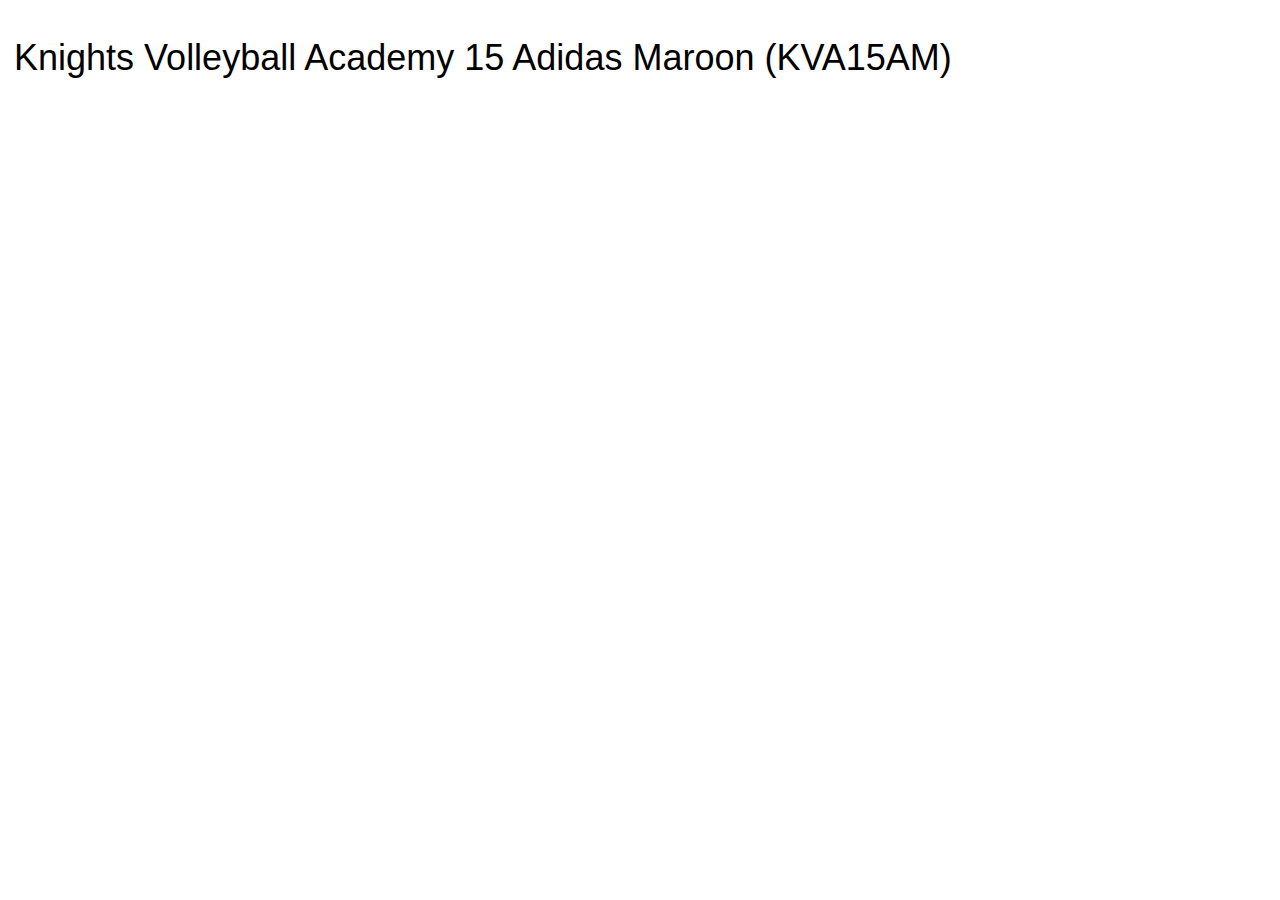
==== index.html @ f59c5180 "WIP: Revert to a previously good layout for portrait mobile" ====
<!DOCTYPE html PUBLIC '-//W3C//DTD HTML 4.01 Transitional//EN'>
<html lang='en'>
<head>
<meta http-equiv='Content-Type' content='text/html; charset=UTF-8'>

<title>Knights Volleyball Academy 15 Adidas Maroon (KVA15AM)</title>

<link rel='stylesheet' href='https://use.fontawesome.com/releases/v5.2.0/css/all.css' integrity='sha384-hWVjflwFxL6sNzntih27bfxkr27PmbbK/iSvJ+a4+0owXq79v+lsFkW54bOGbiDQ' crossorigin='anonymous'>

<script type='text/javascript' src='https://code.jquery.com/jquery-3.3.1.min.js'></script>
<script type='text/javascript' src='tabletop.min.js'></script>
<script type='text/javascript' src='https://cdn.datatables.net/1.10.19/js/jquery.dataTables.min.js'></script>
<script type='text/javascript' language='javascript' src='https://cdn.datatables.net/fixedheader/3.1.5/js/dataTables.fixedHeader.min.js'></script>

<link rel='stylesheet' type='text/css' href='https://cdn.datatables.net/1.10.19/css/jquery.dataTables.min.css'>
<link rel='stylesheet' type='text/css' href='https://cdn.datatables.net/fixedheader/3.1.2/css/fixedHeader.dataTables.min.css'>
<link rel='stylesheet' type='text/css' href='style.css'>
</head>

<body>
  <table class='teamheader'><tbody>
    <tr>
      <td>
        <table class='ourteamname'><tbody>
          <tr><td>Knights Volleyball Academy 15 Adidas Maroon (KVA15AM)</td></tr>
        </tbody></table>
      </td>
      <td>
        <table class='overall'><tbody>
        </tbody></table>
      </td>
    </tr>
  </tbody></table>
<div>
  <table id='teamtable' class='display invisible' style='width:100%'>
    <thead>
      <tr>
        <th></th>
        <th>Team</th>
        <th><p>Rank</p></th>
        <th><p>Win%</p></th>
        <th>Us</th>
        <th><p>Them</p></th>
      </tr>
    </thead>
  </table>
</div>

<script type='text/javascript'>

  TEAMSHEET = "Opponents";
  SETSHEET = "Sets";

  function winlosetie(us, them) {
      var iUs = parseInt(us);
      var iThem = parseInt(them);
      return (iUs > iThem) ? 'win' : ((iUs < iThem) ? 'lose' : 'tie');
  }

  function format(d) {
    // `d` is the original data object for the row
    sets = setsheet.elements;
    var setarray = $.grep(sets, function(e) { return e.OpponentCode == d["UniqueOpponentCode"]; });
    detailtable = "<table class='sets' cellpadding='5' cellspacing='0' border='0' style='padding-left:50px;'>" +
                  "<thead><tr><th>Tournament</th><th>Date</th><th>Round</th><th>Us</th><th><p>Them</p></th></tr></thead>";
    $.each(setarray, function(index, value) {
      var tdwlt = "<td class='" + winlosetie(value["Us"], value["Them"]) + " dt-center'>";
      detailtable += "<tr class='set'>" +
                       "<td><p>" + value["Tournament"] + "</p></td>" +
                       "<td class='dt-center'><p>" + value["Date"] + "</p></td>" +
                       "<td><p>" + value["Round"] + "</p></td>" +
                       tdwlt + value["Us"] + "</td>" +
                       tdwlt + value["Them"] + "</td>" +
                     "</tr>";
    });
    detailtable += "</table>";
    return detailtable;
  }
    
  $(document).ready(function() {
    $('body').prepend("<i class='fas fa-volleyball-ball fa-spin loading' style='font-size:25vmin'></i>");

    Tabletop.init({
      key: 'https://docs.google.com/spreadsheets/d/1wXLmCIAl1-0Z25OVh0zf2TtauGjt0xGY0MJRhTJBf-k/pubhtml',
      callback: showDataTable,
      wanted: [SETSHEET, TEAMSHEET]
    });
  });

  function showDataTable(dataarray, tabletop) {

    $.fn.dataTable.ext.type.order['custom-pre'] = function ( data ) {
      if ( data == "" ) {
        return 999.0;
      } else {
        return parseFloat( data );
      }
    };

    $('#teamtable').removeClass('invisible');
    $('.loading').remove();

    teamsheet = dataarray[TEAMSHEET];
    setsheet = dataarray[SETSHEET];
    results = teamsheet.elements;
    overall = results[0];

    $('.overall').append("<tr>" +
                           "<td>Overall:</td>" +
                           "<td>" + overall.OverallPercent + "</td>" +
                           "<td>(" + overall.OverallWins + "&nbsp-&nbsp" + overall.OverallLosses + ")</td>" +
                         "</tr>");

    var table = $('#teamtable').DataTable({
      'data': results,
      fixedColumns:   {
        'heightMatch': 'none'
      },
      columns: [
        { 'className': 'details-control',
          'orderable': false,
          'data': null,
          'defaultContent': '',
          'render': function () {
            return "<i class='fa fa-plus-square' aria-hidden='true'></i>";
          },
          'width':'1.5em' },
        { 'data': 'OpponentName' },
        { 'data': 'LatestRanking',
          'width': '1.5em',
          'className': 'dt-center',
          'type': 'custom' },
        { 'data': 'Percent',
          'width': '1.75em' },
        { 'data': 'Wins',
          'width': '1.5em',
          'className': 'dt-center' },
        { 'data': 'Losses',
          'width': '1.5em',
          'className': 'dt-center' }
      ],
      paging: false,
      searching: false,
      fixedHeader: {
        header: true,
        footer: false
      },
      rowCallback: function(row, data, index) {
        var tester = $(row).find('td:eq(3)');
        if (tester.hasClass('win') || tester.hasClass('lose') || tester.hasClass('tie') || tester.hasClass('unplayed'))
          return;
        $(row).find('td:eq(1)').wrapInner("<p></p>");
        $(row).find('td:eq(3)').addClass(winlosetie(data["Wins"], data["Losses"]));
      },
      'order': [[1, 'asc']]
    });

    $('body').css('cursor', 'default');

    // Add event listener for opening and closing details
    $('#teamtable tbody').on('click', 'td.details-control', function(){
      var tr = $(this).closest('tr');
      var row = table.row(tr);

      if (row.child.isShown()) {
        // This row is already open - close it
        row.child.hide();
        tr.removeClass('shown');
      }
      else {
        // Open this row
        row.child( format(row.data())).show();
        tr.addClass('shown');
      }
    });
  }

</script>

</body>
</html>
---- style.css ----
@font-face {
font-family: 'Enter-Sansman-Bold-Italic';
  src: url('Enter-Sansman-Bold-Italic.ttf.woff') format('woff'),
       url('Enter-Sansman-Bold-Italic.ttf.svg#Enter-Sansman-Bold-Italic') format('svg'),
       url('Enter-Sansman-Bold-Italic.ttf.eot'),
       url('Enter-Sansman-Bold-Italic.ttf.eot?#iefix') format('embedded-opentype'); 
  font-weight: normal;
  font-style: normal;
}

td.details-control {
  text-align: center;
  color: forestgreen;
  cursor: pointer;
}
tr.shown td.details-control {
  text-align: center; 
  color: red;
}

body {
  font-family: sans-serif;
}

.ourteamname {
  font-size: 4vmin;
  background-color: white;
  color: black;
}
.overall {
  font-size: 5vmin;
  border-spacing: 2vmin 0;
  height: 5vmin;
  background-color: orange;
  color: white;
}

/* Height of table rows */
tr {
  height: 10vmin;
}

/* Height of table heading font */
.dataTable th {
  font-size: 4vmin;
}

/* Height of table row font */
.dataTable td {
  font-size: 4vmin;
}

/* Detail table row font */
.set td {
  font-size: 3.5vmin;
  height: 3.5vmin;
}

.percent, .win, .lose, .tie {
  color: white;
  font-weight: bold;
  text-align: right;
}
.win {
  background-color: limegreen;
}
.lose {
  background-color: red;
}
.tie {
  background-color: gold;
}
.unplayed {
}

.invisible {
  display: none !important;
}

.loading {
  position: fixed;
  z-index: 999;
  height: 25vmin;
  width: 25vmin;
  overflow: show;
  margin: auto;
  top: 0;
  left: 0;
  bottom: 0;
  right: 0;
}

p, .cond {
  font-size: 2.67vmin;
  transform: scaleY(1.5);
}
p {
  padding: .5em 0;
}

.round {
  text-decoration: underline;
}

.heading {
  font-weight: bold;
}

table.sets tbody tr.evenopp {
}
table.sets tbody tr.oddopp {
  background-color: #f9f9f9;
}
/*
@media (pointer: coarse),
       (-moz-touch-enabled) {
    .ourteamname {
        font-size: 4vmin;
    }
    .overall {
        font-size: 5vmin;
        border-spacing: 2vmin 0;
        height: 5vmin;
    }
*/
    /* Height of table rows */
/*    tr {
        height: 10vmin;
    }
*/    
    /* Height of table heading font */
/*    .dataTable th {
        font-size: 4vmin;
    }
*/    
    /* Height of table row font */
/*    .dataTable td {
        font-size: 4vmin;
    }
*/    
    /* Detail table row font */
/*    .set td {
        font-size: 3.5vmin;
        height: 3.5vmin;
    }
    .cond {
        font-size: 2.67vmin;
    }
}
*/
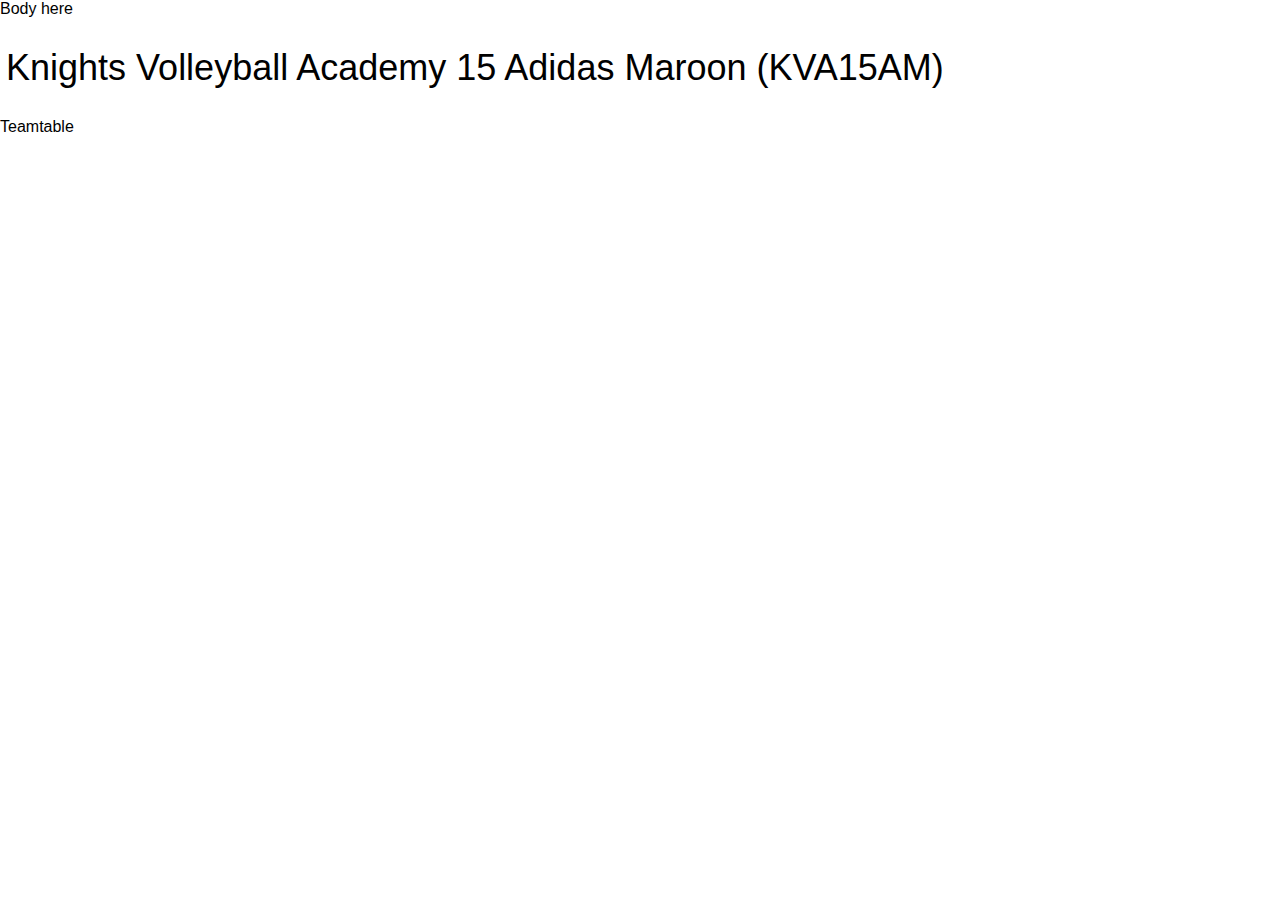
==== commit 5d8314ca: "WIP: Baseline to figure out table diffs btwn index.html & index2.html" ====
--- a/index.html
+++ b/index.html
@@ -2,8 +2,6 @@
 <html lang='en'>
 <head>
 <meta http-equiv='Content-Type' content='text/html; charset=UTF-8'>
-
-<title>Knights Volleyball Academy 15 Adidas Maroon (KVA15AM)</title>
 
 <link rel='stylesheet' href='https://use.fontawesome.com/releases/v5.2.0/css/all.css' integrity='sha384-hWVjflwFxL6sNzntih27bfxkr27PmbbK/iSvJ+a4+0owXq79v+lsFkW54bOGbiDQ' crossorigin='anonymous'>
 
@@ -18,6 +16,8 @@
 </head>
 
 <body>
+Body here
+<div>
   <table class='teamheader'><tbody>
     <tr>
       <td>
@@ -31,7 +31,9 @@
       </td>
     </tr>
   </tbody></table>
+</div>
 <div>
+  Teamtable
   <table id='teamtable' class='display invisible' style='width:100%'>
     <thead>
       <tr>
@@ -127,16 +129,16 @@
           'width':'1.5em' },
         { 'data': 'OpponentName' },
         { 'data': 'LatestRanking',
-          'width': '1.5em',
+          'width': '1em',
           'className': 'dt-center',
           'type': 'custom' },
         { 'data': 'Percent',
-          'width': '1.75em' },
+          'width': '1em' },
         { 'data': 'Wins',
-          'width': '1.5em',
+          'width': '1em',
           'className': 'dt-center' },
         { 'data': 'Losses',
-          'width': '1.5em',
+          'width': '1em',
           'className': 'dt-center' }
       ],
       paging: false,
--- a/style.css
+++ b/style.css
@@ -20,6 +20,7 @@
 
 body {
   font-family: sans-serif;
+  margin: 0;
 }
 
 .ourteamname {
@@ -52,8 +53,7 @@
 
 /* Detail table row font */
 .set td {
-  font-size: 3.5vmin;
-  height: 3.5vmin;
+  font-size: 4vmin;
 }
 
 .percent, .win, .lose, .tie {
@@ -91,8 +91,8 @@
 }
 
 p, .cond {
-  font-size: 2.67vmin;
-  transform: scaleY(1.5);
+  font-size: calc(100% / calc(3/2));
+  transform: scaleY(calc(3/2));
 }
 p {
   padding: .5em 0;
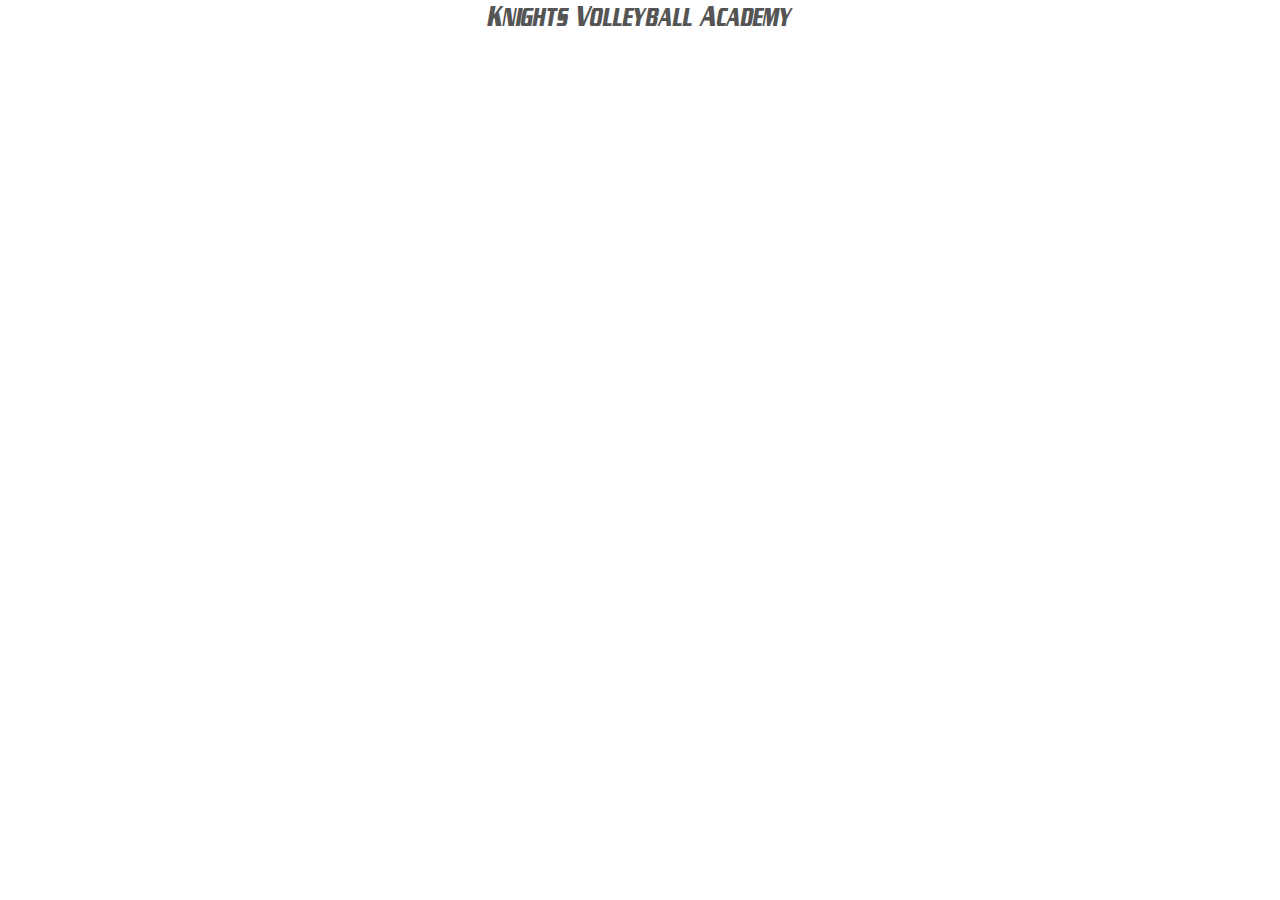
==== commit acb43cbf: "WIP: Fixed portrait" ====
--- a/index.html
+++ b/index.html
@@ -13,11 +13,209 @@
 <link rel='stylesheet' type='text/css' href='https://cdn.datatables.net/1.10.19/css/jquery.dataTables.min.css'>
 <link rel='stylesheet' type='text/css' href='https://cdn.datatables.net/fixedheader/3.1.2/css/fixedHeader.dataTables.min.css'>
 <link rel='stylesheet' type='text/css' href='style.css'>
+
+<style>
+
+.white {
+  stroke: white;
+  fill: none;
+}
+/*
+body {
+  font-family: Arial, Helvetica, sans-serif;
+  font-size: 14px;
+}
+*/
+#masthead {
+  display: flex;
+  flex-direction: row;
+  justify-content: center;
+  align-items: center;
+}
+.club, .team {
+  font-family: 'Enter-Sansman-Bold-Italic';
+  background-color: white;
+  letter-spacing: -.05em;
+}
+.club {
+  font-size: 29px;
+  color: #555;
+  padding: 6px;
+  display: block; /* no team: centered */
+}
+.withteam {
+  display: inline-block; /* landscape to the left */
+}
+.team {
+  font-size: 22px;
+  color: maroon;
+  padding: 2px;
+  display: inline-block; /* always centered */
+}
+a .team {
+  font-size: 9vmin;
+}
+.team span, .club span {
+  transform: scaleX(.75);
+  font-size: 85%;
+  letter-spacing: normal;
+}
+
+.navbar {
+  background-color: #555;
+  width: 9em;
+  float: left;
+}
+.navbar a {
+  color: white;
+  text-decoration: none;
+  display: list-item;
+  padding: 1em .5em;
+}
+.navbar a svg {
+  display: inline-block;
+  vertical-align: middle;
+  width: 18px;
+  height: 14px;
+}
+.icon, .net {
+  width: 1em;
+  float: left;
+  top: .15em;
+  position: relative;
+}
+.icon {
+  stroke-width: 3;
+}
+.net {
+  stroke-width: 1.5;
+}
+
+.home {
+  background-color: darkgray;
+}
+
+.active {
+  background-color: maroon;
+}
+
+#txtteams:before {
+  content: "Teams";
+}
+#txtplayers:before {
+  content: "Players";
+}
+#txttourneys:before {
+  content: "Tournaments";
+}
+#txtfoes:before {
+  content: "Opponents";
+}
+#txtpics:before {
+  content: "Photos";
+}
+
+#teampage {
+  margin-left: 9em;
+  background-color: lightgray;
+}
+
+.teamlist {
+  list-style-type: none;
+  padding: 0;
+  background-color: white;
+}
+.teamlist a {
+  text-decoration: none;
+}
+.teamlist a .team {
+  text-align: left;
+}
+
+@media screen and (max-aspect-ratio: 1/1) {
+  #masthead {
+    flex-direction: column;
+  }
+  .club, .team {
+    display: block;
+  }
+  .withteam {
+    display: block; /* portrait centered */
+  }
+
+  .navbar {
+    width: 100%;
+    float: none;
+    font-size: 0;
+  }
+  .navbar div {
+    font-size: 3.9vmin;
+    display: inline-block;
+    padding: 10px 5px;
+  }
+  .navbar a {
+    color: white;
+    text-decoration: none;
+    display: inline-block;
+    padding: 0;
+  }
+  .navbar a svg {
+    display: inline-block;
+    vertical-align: middle;
+    width: 3.2vmin;
+    height: 3.2vmin;
+  }
+
+  #txtteams:before {
+    content: "Teams";
+  }
+  #txtplayers:before {
+    content: "Players";
+  }
+  #txttourneys:before {
+    content: "Tourneys";
+  }
+  .narrow {
+    font-size: 66.7%;
+    transform: scaleY(1.5);
+  }
+  #txtfoes:before {
+    content: "Foes";
+  }
+  #txtpics:before {
+    content: "Pics";
+  }
+
+  #teampage {
+    margin-left: 0;
+  }
+}
+
+<svg width='0' height='0' style='display: block'>
+  <defs>
+    <symbol id='bracket'>
+      <path class='white icon' d='M32,16h-11m-10,-10h10v20h-10m-10,5h10v-10h-10m0,-20h10v10h-10' />
+    </symbol>
+
+    <symbol class='white net' id='net'>
+      <path d='M1,5c5,2 26,2 30,0M1,8c5,2 26,2 30,0M1,11c5,2 26,2 30,0M1,14c5,2 26,2 30,0' />
+      <path d='M1,4v21m-2,0h4M31,4v21m-2,0h4' />
+      <path d='M4,5.9v9M7,6v9M10,6.2v9M13,6.6v9M16,6.6v9M19,6.6v9M22,6.2v9M25,6v9M28,5.9v9' />
+    </symbol>
+  </defs>
+</svg>
+
+</style>
+
 </head>
 
 <body>
-Body here
-<div>
+<div id='masthead'>
+  <div class='club'><div class='cond'>K<span>NIGHTS</span> V<span>OLLEYBALL</span> A<span>CADEMY</span></div></div>
+<!--  <div id='team' class='team invisible'></div> -->
+</div>
+
+<!-- <div>
   <table class='teamheader'><tbody>
     <tr>
       <td>
@@ -31,9 +229,8 @@
       </td>
     </tr>
   </tbody></table>
-</div>
+</div> -->
 <div>
-  Teamtable
   <table id='teamtable' class='display invisible' style='width:100%'>
     <thead>
       <tr>
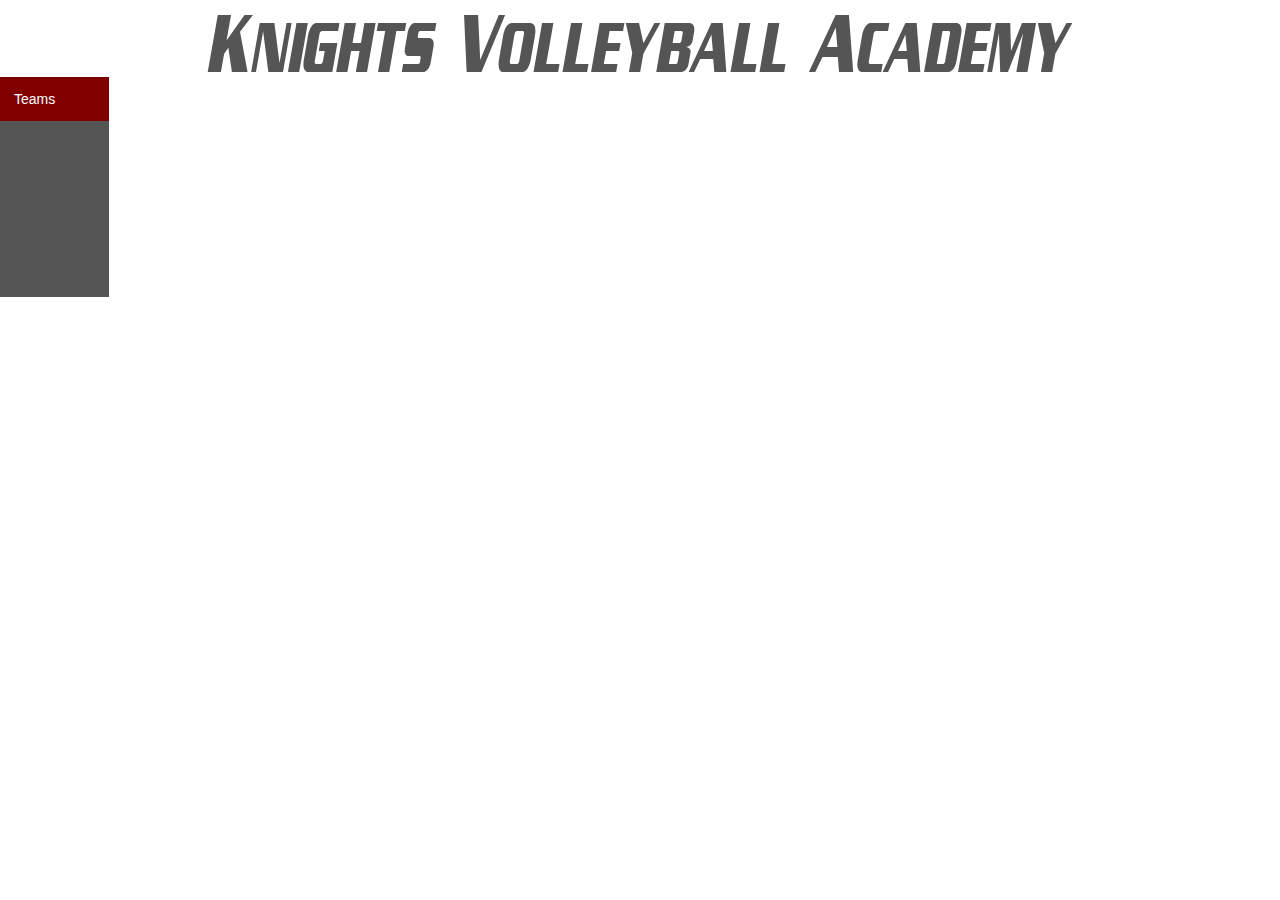
==== commit d4321a3c: "1.0 release" ====
--- a/index.html
+++ b/index.html
@@ -1,380 +1,91 @@
-<!DOCTYPE html PUBLIC '-//W3C//DTD HTML 4.01 Transitional//EN'>
-<html lang='en'>
-<head>
-<meta http-equiv='Content-Type' content='text/html; charset=UTF-8'>
-
-<link rel='stylesheet' href='https://use.fontawesome.com/releases/v5.2.0/css/all.css' integrity='sha384-hWVjflwFxL6sNzntih27bfxkr27PmbbK/iSvJ+a4+0owXq79v+lsFkW54bOGbiDQ' crossorigin='anonymous'>
-
-<script type='text/javascript' src='https://code.jquery.com/jquery-3.3.1.min.js'></script>
-<script type='text/javascript' src='tabletop.min.js'></script>
-<script type='text/javascript' src='https://cdn.datatables.net/1.10.19/js/jquery.dataTables.min.js'></script>
-<script type='text/javascript' language='javascript' src='https://cdn.datatables.net/fixedheader/3.1.5/js/dataTables.fixedHeader.min.js'></script>
-
-<link rel='stylesheet' type='text/css' href='https://cdn.datatables.net/1.10.19/css/jquery.dataTables.min.css'>
-<link rel='stylesheet' type='text/css' href='https://cdn.datatables.net/fixedheader/3.1.2/css/fixedHeader.dataTables.min.css'>
-<link rel='stylesheet' type='text/css' href='style.css'>
-
-<style>
-
-.white {
-  stroke: white;
-  fill: none;
-}
-/*
-body {
-  font-family: Arial, Helvetica, sans-serif;
-  font-size: 14px;
-}
-*/
-#masthead {
-  display: flex;
-  flex-direction: row;
-  justify-content: center;
-  align-items: center;
-}
-.club, .team {
-  font-family: 'Enter-Sansman-Bold-Italic';
-  background-color: white;
-  letter-spacing: -.05em;
-}
-.club {
-  font-size: 29px;
-  color: #555;
-  padding: 6px;
-  display: block; /* no team: centered */
-}
-.withteam {
-  display: inline-block; /* landscape to the left */
-}
-.team {
-  font-size: 22px;
-  color: maroon;
-  padding: 2px;
-  display: inline-block; /* always centered */
-}
-a .team {
-  font-size: 9vmin;
-}
-.team span, .club span {
-  transform: scaleX(.75);
-  font-size: 85%;
-  letter-spacing: normal;
-}
-
-.navbar {
-  background-color: #555;
-  width: 9em;
-  float: left;
-}
-.navbar a {
-  color: white;
-  text-decoration: none;
-  display: list-item;
-  padding: 1em .5em;
-}
-.navbar a svg {
-  display: inline-block;
-  vertical-align: middle;
-  width: 18px;
-  height: 14px;
-}
-.icon, .net {
-  width: 1em;
-  float: left;
-  top: .15em;
-  position: relative;
-}
-.icon {
-  stroke-width: 3;
-}
-.net {
-  stroke-width: 1.5;
-}
-
-.home {
-  background-color: darkgray;
-}
-
-.active {
-  background-color: maroon;
-}
-
-#txtteams:before {
-  content: "Teams";
-}
-#txtplayers:before {
-  content: "Players";
-}
-#txttourneys:before {
-  content: "Tournaments";
-}
-#txtfoes:before {
-  content: "Opponents";
-}
-#txtpics:before {
-  content: "Photos";
-}
-
-#teampage {
-  margin-left: 9em;
-  background-color: lightgray;
-}
-
-.teamlist {
-  list-style-type: none;
-  padding: 0;
-  background-color: white;
-}
-.teamlist a {
-  text-decoration: none;
-}
-.teamlist a .team {
-  text-align: left;
-}
-
-@media screen and (max-aspect-ratio: 1/1) {
-  #masthead {
-    flex-direction: column;
-  }
-  .club, .team {
-    display: block;
-  }
-  .withteam {
-    display: block; /* portrait centered */
-  }
-
-  .navbar {
-    width: 100%;
-    float: none;
-    font-size: 0;
-  }
-  .navbar div {
-    font-size: 3.9vmin;
-    display: inline-block;
-    padding: 10px 5px;
-  }
-  .navbar a {
-    color: white;
-    text-decoration: none;
-    display: inline-block;
-    padding: 0;
-  }
-  .navbar a svg {
-    display: inline-block;
-    vertical-align: middle;
-    width: 3.2vmin;
-    height: 3.2vmin;
-  }
-
-  #txtteams:before {
-    content: "Teams";
-  }
-  #txtplayers:before {
-    content: "Players";
-  }
-  #txttourneys:before {
-    content: "Tourneys";
-  }
-  .narrow {
-    font-size: 66.7%;
-    transform: scaleY(1.5);
-  }
-  #txtfoes:before {
-    content: "Foes";
-  }
-  #txtpics:before {
-    content: "Pics";
-  }
-
-  #teampage {
-    margin-left: 0;
-  }
-}
-
-<svg width='0' height='0' style='display: block'>
-  <defs>
-    <symbol id='bracket'>
-      <path class='white icon' d='M32,16h-11m-10,-10h10v20h-10m-10,5h10v-10h-10m0,-20h10v10h-10' />
-    </symbol>
-
-    <symbol class='white net' id='net'>
-      <path d='M1,5c5,2 26,2 30,0M1,8c5,2 26,2 30,0M1,11c5,2 26,2 30,0M1,14c5,2 26,2 30,0' />
-      <path d='M1,4v21m-2,0h4M31,4v21m-2,0h4' />
-      <path d='M4,5.9v9M7,6v9M10,6.2v9M13,6.6v9M16,6.6v9M19,6.6v9M22,6.2v9M25,6v9M28,5.9v9' />
-    </symbol>
-  </defs>
-</svg>
-
-</style>
-
-</head>
-
-<body>
-<div id='masthead'>
-  <div class='club'><div class='cond'>K<span>NIGHTS</span> V<span>OLLEYBALL</span> A<span>CADEMY</span></div></div>
-<!--  <div id='team' class='team invisible'></div> -->
-</div>
-
-<!-- <div>
-  <table class='teamheader'><tbody>
-    <tr>
-      <td>
-        <table class='ourteamname'><tbody>
-          <tr><td>Knights Volleyball Academy 15 Adidas Maroon (KVA15AM)</td></tr>
-        </tbody></table>
-      </td>
-      <td>
-        <table class='overall'><tbody>
-        </tbody></table>
-      </td>
-    </tr>
-  </tbody></table>
-</div> -->
-<div>
-  <table id='teamtable' class='display invisible' style='width:100%'>
-    <thead>
-      <tr>
-        <th></th>
-        <th>Team</th>
-        <th><p>Rank</p></th>
-        <th><p>Win%</p></th>
-        <th>Us</th>
-        <th><p>Them</p></th>
-      </tr>
-    </thead>
-  </table>
-</div>
-
-<script type='text/javascript'>
-
-  TEAMSHEET = "Opponents";
-  SETSHEET = "Sets";
-
-  function winlosetie(us, them) {
-      var iUs = parseInt(us);
-      var iThem = parseInt(them);
-      return (iUs > iThem) ? 'win' : ((iUs < iThem) ? 'lose' : 'tie');
-  }
-
-  function format(d) {
-    // `d` is the original data object for the row
-    sets = setsheet.elements;
-    var setarray = $.grep(sets, function(e) { return e.OpponentCode == d["UniqueOpponentCode"]; });
-    detailtable = "<table class='sets' cellpadding='5' cellspacing='0' border='0' style='padding-left:50px;'>" +
-                  "<thead><tr><th>Tournament</th><th>Date</th><th>Round</th><th>Us</th><th><p>Them</p></th></tr></thead>";
-    $.each(setarray, function(index, value) {
-      var tdwlt = "<td class='" + winlosetie(value["Us"], value["Them"]) + " dt-center'>";
-      detailtable += "<tr class='set'>" +
-                       "<td><p>" + value["Tournament"] + "</p></td>" +
-                       "<td class='dt-center'><p>" + value["Date"] + "</p></td>" +
-                       "<td><p>" + value["Round"] + "</p></td>" +
-                       tdwlt + value["Us"] + "</td>" +
-                       tdwlt + value["Them"] + "</td>" +
-                     "</tr>";
-    });
-    detailtable += "</table>";
-    return detailtable;
-  }
-    
-  $(document).ready(function() {
-    $('body').prepend("<i class='fas fa-volleyball-ball fa-spin loading' style='font-size:25vmin'></i>");
-
-    Tabletop.init({
-      key: 'https://docs.google.com/spreadsheets/d/1wXLmCIAl1-0Z25OVh0zf2TtauGjt0xGY0MJRhTJBf-k/pubhtml',
-      callback: showDataTable,
-      wanted: [SETSHEET, TEAMSHEET]
-    });
-  });
-
-  function showDataTable(dataarray, tabletop) {
-
-    $.fn.dataTable.ext.type.order['custom-pre'] = function ( data ) {
-      if ( data == "" ) {
-        return 999.0;
-      } else {
-        return parseFloat( data );
-      }
-    };
-
-    $('#teamtable').removeClass('invisible');
-    $('.loading').remove();
-
-    teamsheet = dataarray[TEAMSHEET];
-    setsheet = dataarray[SETSHEET];
-    results = teamsheet.elements;
-    overall = results[0];
-
-    $('.overall').append("<tr>" +
-                           "<td>Overall:</td>" +
-                           "<td>" + overall.OverallPercent + "</td>" +
-                           "<td>(" + overall.OverallWins + "&nbsp-&nbsp" + overall.OverallLosses + ")</td>" +
-                         "</tr>");
-
-    var table = $('#teamtable').DataTable({
-      'data': results,
-      fixedColumns:   {
-        'heightMatch': 'none'
-      },
-      columns: [
-        { 'className': 'details-control',
-          'orderable': false,
-          'data': null,
-          'defaultContent': '',
-          'render': function () {
-            return "<i class='fa fa-plus-square' aria-hidden='true'></i>";
-          },
-          'width':'1.5em' },
-        { 'data': 'OpponentName' },
-        { 'data': 'LatestRanking',
-          'width': '1em',
-          'className': 'dt-center',
-          'type': 'custom' },
-        { 'data': 'Percent',
-          'width': '1em' },
-        { 'data': 'Wins',
-          'width': '1em',
-          'className': 'dt-center' },
-        { 'data': 'Losses',
-          'width': '1em',
-          'className': 'dt-center' }
-      ],
-      paging: false,
-      searching: false,
-      fixedHeader: {
-        header: true,
-        footer: false
-      },
-      rowCallback: function(row, data, index) {
-        var tester = $(row).find('td:eq(3)');
-        if (tester.hasClass('win') || tester.hasClass('lose') || tester.hasClass('tie') || tester.hasClass('unplayed'))
-          return;
-        $(row).find('td:eq(1)').wrapInner("<p></p>");
-        $(row).find('td:eq(3)').addClass(winlosetie(data["Wins"], data["Losses"]));
-      },
-      'order': [[1, 'asc']]
-    });
-
-    $('body').css('cursor', 'default');
-
-    // Add event listener for opening and closing details
-    $('#teamtable tbody').on('click', 'td.details-control', function(){
-      var tr = $(this).closest('tr');
-      var row = table.row(tr);
-
-      if (row.child.isShown()) {
-        // This row is already open - close it
-        row.child.hide();
-        tr.removeClass('shown');
-      }
-      else {
-        // Open this row
-        row.child( format(row.data())).show();
-        tr.addClass('shown');
-      }
-    });
-  }
-
-</script>
-
-</body>
-</html>
+<!DOCTYPE html PUBLIC "-//W3C//DTD HTML 4.01 Transitional//EN">
+<html lang='en'>
+<head>
+<meta http-equiv='Content-Type' content='text/html; charset=UTF-8'>
+
+<link rel='stylesheet' href='https://use.fontawesome.com/releases/v5.2.0/css/all.css' integrity='sha384-hWVjflwFxL6sNzntih27bfxkr27PmbbK/iSvJ+a4+0owXq79v+lsFkW54bOGbiDQ' crossorigin='anonymous'>
+
+<script type='text/javascript' src='https://code.jquery.com/jquery-3.3.1.min.js'></script>
+<script type='text/javascript' src='tabletop.min.js'></script>
+<script type='text/javascript' src='https://cdn.datatables.net/1.10.19/js/jquery.dataTables.min.js'></script>
+<script type='text/javascript' language='javascript' src='https://cdn.datatables.net/fixedheader/3.1.5/js/dataTables.fixedHeader.min.js'></script>
+
+<link rel='stylesheet' type='text/css' href='https://cdn.datatables.net/1.10.19/css/jquery.dataTables.min.css'>
+<link rel='stylesheet' type='text/css' href='https://cdn.datatables.net/fixedheader/3.1.2/css/fixedHeader.dataTables.min.css'>
+<link rel='stylesheet' type='text/css' href='style.css'>
+</head>
+<body>
+<div class='masthead'>
+  <div class='clubbanner'>K<span>NIGHTS</span> V<span>OLLEYBALL</span> A<span>CADEMY</span></div>
+</div>
+<div>
+<div class='overallcenter'>
+  <div class='overall gone'>
+    <table class='overalltable' style='width:auto;margin:auto'><tbody/></table>
+  </div>
+</div>
+<div class='navbar'>
+  <ul>
+    <li><a href='#' class='teamstab activetab'><i class='fa fa-fw fa-home'></i> <span id='txtteams' /></a></li>
+    <li><a href='#' class='tourneytab invisible' onclick="DisplayPage(this, $('.tourneypage'))"><i class='fa fa-fw fa-trophy'></i> <span id='txttourneys' /></a></li>
+    <li><a href='#' class='foestab invisible' onclick="DisplayPage(this, $('.foepage'))"><i class='fas fa-volleyball-ball'></i>&nbsp;&nbsp;<span id='txtfoes' /></a></li>
+    <li><a href='#' class='playertab invisible' onclick="DisplayPage(this, $('.playerpage'))"><i class='fa fa-fw fa-user'></i> <span id='txtplayers' /></a></li>
+    <li><a href='#' class='pictab invisible' onclick="DisplayPage(this, $('.photopage'))"><i class='fa fa-fw fa-camera'></i> <span id='txtpics' /></a></li>
+  </ul>
+</div>
+<div class='pagecontainer'>
+  <div id='teampage page'>
+    <ul class='teamlist'>
+    </ul>
+  </div>
+  <div class='foepage page gone'>
+    <table class='foetable display dataTable'>
+      <thead>
+        <tr>
+          <th></th>
+          <th><span></span></th>
+          <th><p></p></th>
+          <th><p></p></th>
+          <th><span></span></th>
+          <th><p></p></th>
+        </tr>
+      </thead>
+      <tbody>
+      </tbody>
+    </table>
+  </div>
+  <div class='tourneypage page gone'>
+    <table class='tourneytable display dataTable'>
+      <thead>
+        <tr>
+          <th></th>
+          <th><span>Tournament</span></th>
+          <th><p>Dates</p></th>
+          <th><p>Ws</p></th>
+          <th><p>Ls</p></th>
+          <th><p>Finish</p></th>
+        </tr>
+      </thead>
+      <tbody>
+      </tbody>
+    </table>
+  </div>
+  <div class='playerpage page gone'>
+    <table class='playertable display dataTable'>
+      <thead>
+        <tr>
+          <th><p>Number</p></th>
+          <th>Player</th>
+          <th><p>Position</p></th>
+          <th><p>Height</p></th>
+        </tr>
+      </thead>
+      <tbody>
+      </tbody>
+    </table>
+  </div>
+</div>
+</div>
+<script src="script.js"></script>
+</body>
+</html>--- a/style.css
+++ b/style.css
@@ -1,150 +1,396 @@
-@font-face {
-font-family: 'Enter-Sansman-Bold-Italic';
-  src: url('Enter-Sansman-Bold-Italic.ttf.woff') format('woff'),
-       url('Enter-Sansman-Bold-Italic.ttf.svg#Enter-Sansman-Bold-Italic') format('svg'),
-       url('Enter-Sansman-Bold-Italic.ttf.eot'),
-       url('Enter-Sansman-Bold-Italic.ttf.eot?#iefix') format('embedded-opentype'); 
-  font-weight: normal;
-  font-style: normal;
-}
-
-td.details-control {
-  text-align: center;
-  color: forestgreen;
-  cursor: pointer;
-}
-tr.shown td.details-control {
-  text-align: center; 
-  color: red;
-}
-
-body {
-  font-family: sans-serif;
-  margin: 0;
-}
-
-.ourteamname {
-  font-size: 4vmin;
-  background-color: white;
-  color: black;
-}
-.overall {
-  font-size: 5vmin;
-  border-spacing: 2vmin 0;
-  height: 5vmin;
-  background-color: orange;
-  color: white;
-}
-
-/* Height of table rows */
-tr {
-  height: 10vmin;
-}
-
-/* Height of table heading font */
-.dataTable th {
-  font-size: 4vmin;
-}
-
-/* Height of table row font */
-.dataTable td {
-  font-size: 4vmin;
-}
-
-/* Detail table row font */
-.set td {
-  font-size: 4vmin;
-}
-
-.percent, .win, .lose, .tie {
-  color: white;
-  font-weight: bold;
-  text-align: right;
-}
-.win {
-  background-color: limegreen;
-}
-.lose {
-  background-color: red;
-}
-.tie {
-  background-color: gold;
-}
-.unplayed {
-}
-
-.invisible {
-  display: none !important;
-}
-
-.loading {
-  position: fixed;
-  z-index: 999;
-  height: 25vmin;
-  width: 25vmin;
-  overflow: show;
-  margin: auto;
-  top: 0;
-  left: 0;
-  bottom: 0;
-  right: 0;
-}
-
-p, .cond {
-  font-size: calc(100% / calc(3/2));
-  transform: scaleY(calc(3/2));
-}
-p {
-  padding: .5em 0;
-}
-
-.round {
-  text-decoration: underline;
-}
-
-.heading {
-  font-weight: bold;
-}
-
-table.sets tbody tr.evenopp {
-}
-table.sets tbody tr.oddopp {
-  background-color: #f9f9f9;
-}
-/*
-@media (pointer: coarse),
-       (-moz-touch-enabled) {
-    .ourteamname {
-        font-size: 4vmin;
-    }
-    .overall {
-        font-size: 5vmin;
-        border-spacing: 2vmin 0;
-        height: 5vmin;
-    }
-*/
-    /* Height of table rows */
-/*    tr {
-        height: 10vmin;
-    }
-*/    
-    /* Height of table heading font */
-/*    .dataTable th {
-        font-size: 4vmin;
-    }
-*/    
-    /* Height of table row font */
-/*    .dataTable td {
-        font-size: 4vmin;
-    }
-*/    
-    /* Detail table row font */
-/*    .set td {
-        font-size: 3.5vmin;
-        height: 3.5vmin;
-    }
-    .cond {
-        font-size: 2.67vmin;
-    }
-}
-*/+@font-face {
+font-family: 'Enter-Sansman-Bold-Italic';
+  src: url('Enter-Sansman-Bold-Italic.ttf.woff') format('woff'),
+       url('Enter-Sansman-Bold-Italic.ttf.svg#Enter-Sansman-Bold-Italic') format('svg'),
+       url('Enter-Sansman-Bold-Italic.ttf.eot'),
+       url('Enter-Sansman-Bold-Italic.ttf.eot?#iefix') format('embedded-opentype'); 
+  font-weight: normal;
+  font-style: normal;
+}
+
+html {
+  font-family: sans-serif;
+}
+body,
+.overall,
+.teampage,
+.foepage, 
+.tourneypage,
+.playerpage {
+  margin: 0;
+  font-size: 14px;
+}
+@media (pointer: coarse),
+       (-moz-touch-enabled) {
+  body,
+  .overall,
+  .teampage,
+  .foepage, 
+  .tourneypage,
+  .playerpage {
+    font-size: 4.5vmin;
+  }
+}
+.overallcenter {
+  display: inline-block;
+  width: 100%;
+  text-align: center;
+  padding-bottom: .2em;
+}
+.overall {
+  width: auto;
+  background-color: maroon;
+  display: inline-block;
+  align-content: center;
+  border-radius: .5em;
+}
+.overalltable {
+  color: white;
+  font-weight: bold;
+  padding: .5em;
+}
+.overalltable tbody td {
+  padding-left: .5em;
+}
+.pagecontainer {
+  font-size: 0;
+}
+
+table, tr, th, td {
+  font-size: inherit;
+  border-spacing: 0;
+  padding: 0;
+}
+
+.loading {
+  position: fixed;
+  z-index: 999;
+  height: 25vmin;
+  width: 25vmin;
+  overflow: show;
+  margin: auto;
+  top: 0;
+  left: 0;
+  bottom: 0;
+  right: 0;
+}
+
+.invisible {
+  visibility: hidden !important;
+}
+.gone {
+  display: none !important;
+}
+
+td.details-control {
+  text-align: center;
+  color: forestgreen;
+  cursor: pointer;
+  min-width: 2em;
+}
+tr.shown td.details-control {
+  text-align: center; 
+  color: red;
+}
+.dataTable thead th {
+  position: relative;
+  background-image: none !important;
+}
+.dataTable thead th.sorting:after,
+.dataTable thead th.sorting_asc:after,
+.dataTable thead th.sorting_desc:after {
+  position: absolute;
+  display: block;
+  font-family: "Font Awesome 5 Free";
+  top: .9em;
+  right: .1em;
+}
+.dataTable thead th.sorting:after {
+  content: "\f0dc";
+  color: black;
+  font-size: 0.8em;
+  padding-top: 0.12em;
+}
+.dataTable thead th.sorting_asc:after {
+  content: "\f0de";
+}
+.dataTable thead th.sorting_desc:after {
+  content: "\f0dd";
+  top: .67em;
+}
+.dataTable>thead>tr>th>p,
+.dataTable>tbody>tr>td>p {
+  font-size: calc(100% / calc(3/2));
+  transform: scaleY(calc(3/2));
+}
+.dataTable>thead>tr>th {
+  padding-left: .33em;
+  padding-right: .67em;
+  height: 2.5em;
+}
+.dataTable>tbody>tr>td {
+  padding: .5em .25em;
+}
+
+.masthead {
+  font-size: 0;
+}
+.clubbanner, .teambanner {
+  font-family: 'Enter-Sansman-Bold-Italic';
+  letter-spacing: -.05em;
+  text-align: center;
+  padding: .2em .2em 0 .2em;
+}
+.clubbanner {
+  color: #555;
+  font-size: calc(9vmin / calc(3/2));
+  transform: scaleY(calc(3/2));
+}
+.teambanner {
+  font-size: 7vmin;
+  {  color: maroon; }
+}
+{ .teambannernolink {
+  color: #805050;
+} }
+.teambanner>span, .clubbanner>span {
+  transform: scaleX(.75);
+  font-size: 85%;
+  letter-spacing: normal;
+}
+.teambanner>span, .clubbanner>span {
+  transform: scaleX(.75);
+  font-size: 85%;
+  letter-spacing: normal;
+}
+
+.navbar {
+  background-color: lightgray;
+  font-size: 1em;
+  width: 100%;
+}
+@media (pointer: coarse),
+       (-moz-touch-enabled) {
+  .navbar {
+    font-size: 4vmin; /* Fit width to mobile screen */
+  }
+}
+.navbar>ul {
+  list-style-type: none;
+  margin: 0;
+  padding: 0;
+  overflow: hidden;
+  background-color: #555;
+}
+.navbar>ul>li {
+  float: left;
+  background-color: inherit;
+}
+.navbar>ul>li:first-child {
+  background-color: lightgray;
+}
+.navbar>ul>li>a {
+  display: block;
+  color: white;
+  padding: 1em .25em;
+  text-decoration: none;
+  background-color: inherit;
+}
+.navbar>ul>li:first-child>a {
+  color: black;
+}
+.activetab {
+  color: white !important;
+  background-color: maroon !important;
+}
+#txtteams:before {
+  content: "Teams";
+}
+#txtplayers:before {
+  content: "Players";
+}
+#txttourneys:before {
+  content: "Tourneys";
+}
+#txtfoes:before {
+  content: "Foes";
+}
+#txtpics:before {
+  content: "Pics";
+}
+
+.win {
+  color: white;
+  background-color: limegreen !important;
+}
+.lose {
+  color: white;
+  background-color: red !important;
+}
+.tie {
+  background-color: yellow !important;
+}
+
+.pagecontainer {
+  display: inline-block;
+  width: 100%;
+}
+
+.teamlist {
+  -webkit-padding-start: 0;
+  -webkit-margin-before: 0;
+  -webkit-margin-after: 0;
+  list-style-type: none;
+  padding: 0;
+  font-size: 6vmin;
+  text-align: center;
+  font-weight: bold;
+  font-family: 'Enter-Sansman-Bold-Italic';
+  color: #555;
+}
+.teamlist>li>a {
+  text-decoration: none;
+}
+
+.foetable>tbody>tr>td:nth-child(4)>p,
+.foetable>tbody>tr>td:nth-child(5)>p {
+  font-size: calc(100% / calc(5/4));
+  transform: scaleY(calc(5/4));
+}
+.foetable>thead>tr>th:nth-child(2)>span:before {
+  content: "Opponent";
+}
+.foetable>thead>tr>th:nth-child(3)>p:before {
+  content: "Rk";
+}
+.foetable>thead>tr>th:nth-child(4)>p:before {
+  content: "Win%";
+}
+.foetable>thead>tr>th:nth-child(5)>span:before {
+  content: "Us";
+}
+.foetable>thead>tr>th:nth-child(6)>p:before {
+  content: "Thm";
+}
+.foetable thead th:nth-child(2).sorting_asc:after,
+.foetable thead th:nth-child(2).sorting_desc:after {
+  right: 2.25em;
+}
+.foetable thead th:nth-child(2).sorting:after {
+  right: 2.9em;
+}
+.foetable thead th:nth-child(4).sorting:after,
+.foetable thead th:nth-child(4).sorting_asc:after,
+.foetable thead th:nth-child(4).sorting_desc:after {
+  right: .2em;
+}
+.sets>thead>tr>th {
+  padding: 0;
+}
+.set>td {
+  padding: .5em !important;
+}
+.sets>thead>tr>th>p,
+.set>td>p,
+.cond {
+  font-size: calc(100% / calc(3/2)) !important;
+  transform: scaleY(calc(3/2));
+}
+.heading {
+  font-weight: bold;
+}
+.round {
+  text-decoration: underline;
+}
+
+.nowrap {
+  white-space: nowrap !important;
+}
+
+/* LANDSCAPE */
+@media screen and (min-aspect-ratio: 1/1) {
+  .masthead {
+    width: 100%;
+    text-align: center;
+  }
+  .clubbanner, .teambanner {
+    display: inline-block;
+  }
+
+  .navbar {
+    display: inline-block;
+    float: left;
+    width: auto;
+  }
+  .navbar>ul>li, .navbar>ul>li:first-child {
+    float: none;
+    display: block;
+    padding: 0;
+  }
+  .navbar>ul>li>a {
+    display: block;
+    padding: 1em;
+  }
+  #txtteams:before {
+    content: "Teams";
+  }
+  #txtplayers:before {
+    content: "Players";
+  }
+  #txttourneys:before {
+    content: "Tournaments";
+  }
+  #txtfoes:before {
+    content: "Opponents";
+  }
+  #txtpics:before {
+    content: "Photos";
+  }
+
+  .teamlist {
+    text-align: left;
+  }
+
+  .pagecontainer {
+    display: block;
+    width: auto;
+    overflow: hidden;
+  }
+
+  .foetable>tbody>tr>td:nth-child(2)>p {
+    font-size: calc(100% / calc(5/4));
+    transform: scaleY(calc(5/4));
+  }
+  .foetable>tbody>tr>td:nth-child(3)>p,
+  .foetable>tbody>tr>td:nth-child(4)>p {
+    font-size: 100%;
+    transform: none;
+  }
+  .foetable thead th:nth-child(2).sorting_asc:after,
+  .foetable thead th:nth-child(2).sorting_desc:after {
+    right: 5.75em;
+  }
+  .foetable thead th:nth-child(2).sorting:after {
+    right: 7.4em;
+  }
+  .foetable>thead>tr>th:nth-child(2)>span:before {
+    content: "Opponent";
+  }
+  .foetable>thead>tr>th:nth-child(3)>p:before {
+    content: "Rank";
+  }
+  .foetable>thead>tr>th:nth-child(4)>p:before {
+    content: "Win%";
+  }
+  .foetable>thead>tr>th:nth-child(5)>span:before {
+    content: "Us";
+  }
+  .foetable>thead>tr>th:nth-child(6)>p:before {
+    content: "Them";
+  }
+  .sets>thead>tr>th>p,
+  .set>td>p {
+    font-size: calc(100% / calc(5/4)) !important;
+    transform: scaleY(calc(5/4));
+  }
+}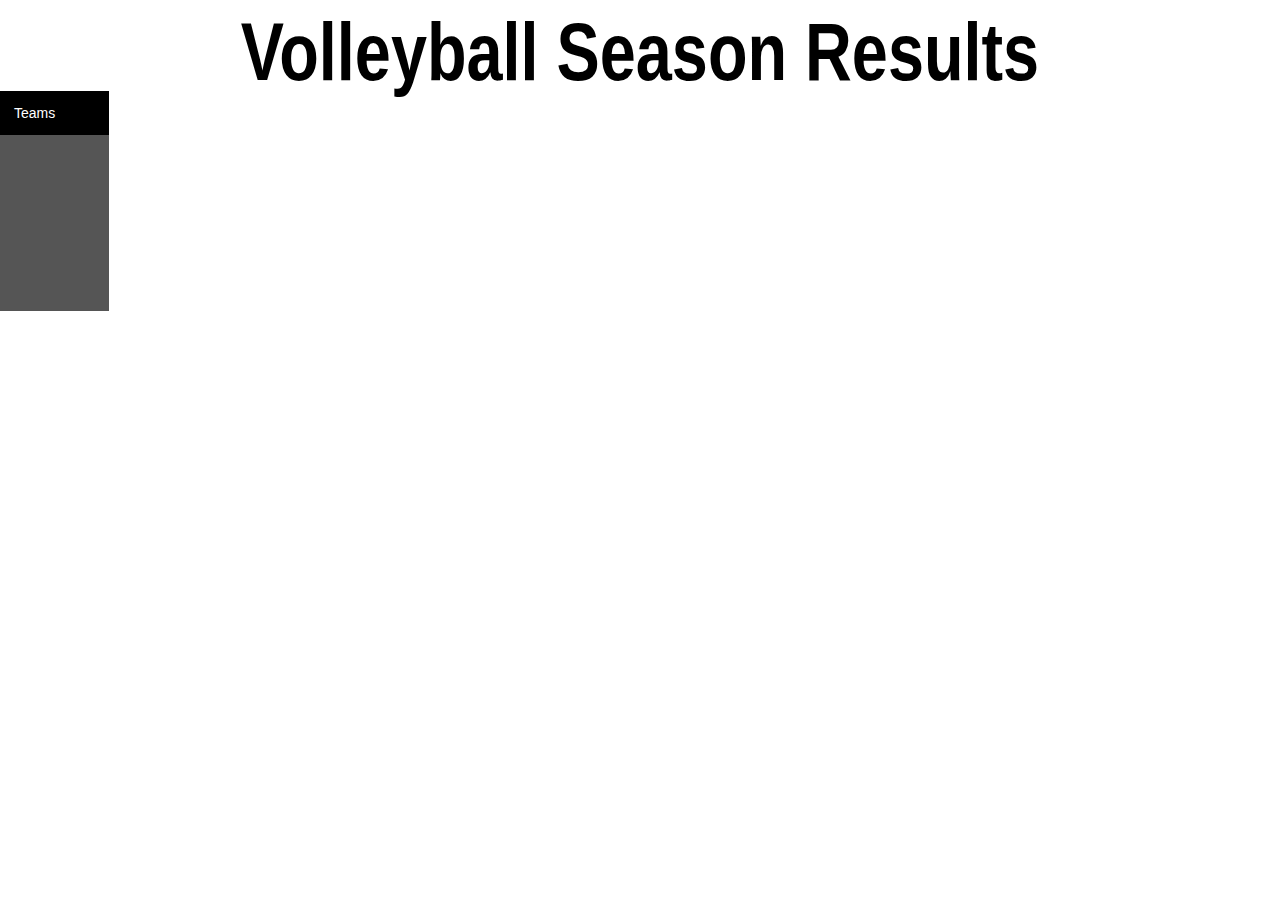
==== commit 85947804: "Support multiple clubs & changes to team list sheet" ====
--- a/index.html
+++ b/index.html
@@ -5,18 +5,18 @@
 
 <link rel='stylesheet' href='https://use.fontawesome.com/releases/v5.2.0/css/all.css' integrity='sha384-hWVjflwFxL6sNzntih27bfxkr27PmbbK/iSvJ+a4+0owXq79v+lsFkW54bOGbiDQ' crossorigin='anonymous'>
 
-<script type='text/javascript' src='https://code.jquery.com/jquery-3.3.1.min.js'></script>
-<script type='text/javascript' src='tabletop.min.js'></script>
-<script type='text/javascript' src='https://cdn.datatables.net/1.10.19/js/jquery.dataTables.min.js'></script>
-<script type='text/javascript' language='javascript' src='https://cdn.datatables.net/fixedheader/3.1.5/js/dataTables.fixedHeader.min.js'></script>
+<script type='text/javascript' src='jquery-3.3.1.min.js'></script>
+<script type='text/javascript' src='tabletop-1.5.4-min.js'></script>
+<script type='text/javascript' src='dataTables-1.10.19-min.js'></script>
+<script type='text/javascript' language='javascript' src='dataTables-fixedHeader-3.1.5-min.js'></script>
 
-<link rel='stylesheet' type='text/css' href='https://cdn.datatables.net/1.10.19/css/jquery.dataTables.min.css'>
-<link rel='stylesheet' type='text/css' href='https://cdn.datatables.net/fixedheader/3.1.2/css/fixedHeader.dataTables.min.css'>
+<link rel='stylesheet' type='text/css' href='dataTables-jquery-1.10.19-min.css'>
+<link rel='stylesheet' type='text/css' href='dataTables-fixedHeader-3.1.2-min.css'>
 <link rel='stylesheet' type='text/css' href='style.css'>
 </head>
 <body>
 <div class='masthead'>
-  <div class='clubbanner'>K<span>NIGHTS</span> V<span>OLLEYBALL</span> A<span>CADEMY</span></div>
+  <div class='teamlistbanner'>Volleyball Season Results</div>
 </div>
 <div>
 <div class='overallcenter'>
--- a/dataTables-fixedHeader-3.1.2-min.css
+++ b/dataTables-fixedHeader-3.1.2-min.css
@@ -0,0 +1 @@
+table.fixedHeader-floating{position:fixed !important;background-color:white}table.fixedHeader-floating.no-footer{border-bottom-width:0}table.fixedHeader-locked{position:absolute !important;background-color:white}@media print{table.fixedHeader-floating{display:none}}
--- a/style.css
+++ b/style.css
@@ -39,7 +39,7 @@
 }
 .overall {
   width: auto;
-  background-color: maroon;
+  background-color: black;
   display: inline-block;
   align-content: center;
   border-radius: .5em;
@@ -135,30 +135,73 @@
 .masthead {
   font-size: 0;
 }
-.clubbanner, .teambanner {
+.teamlistbanner {
+  font-family: sans-serif;
+  letter-spacing: normal;
+  text-align: center;
+  padding: .2em .2em 0 .2em;
+}
+.evcclubbanner, .evcteambanner, .evcteam {
+  font-family: sans-serif;
+  letter-spacing: normal;
+  text-align: center;
+  padding: .2em .2em 0 .2em;
+}
+.kvaclubbanner, .kvateambanner, .kvateam {
   font-family: 'Enter-Sansman-Bold-Italic';
   letter-spacing: -.05em;
   text-align: center;
   padding: .2em .2em 0 .2em;
 }
-.clubbanner {
-  color: #555;
+.vbcclubbanner, .vbcteambanner, .vbcteam {
+  font-family: sans-serif;
+  letter-spacing: normal;
+  text-align: center;
+  padding: .2em .2em 0 .2em;
+}
+.evcclubbanner, .evcteambanner, .evcteam, .vbcclubbanner, .vbcteambanner, .vbcteam {
+  font-weight: bold;
+}
+.teamlistbanner {
+  color: black;
+  font-size: calc(9vmin / calc(5/4));
+  transform: scaleY(calc(5/4));
+  font-weight: bold;
+}
+.evcclubbanner {
   font-size: calc(9vmin / calc(3/2));
   transform: scaleY(calc(3/2));
 }
-.teambanner {
-  font-size: 7vmin;
-  {  color: maroon; }
-}
-{ .teambannernolink {
-  color: #805050;
-} }
-.teambanner>span, .clubbanner>span {
+.kvaclubbanner {
+  font-size: calc(9vmin / calc(3/2));
+  transform: scaleY(calc(3/2));
+}
+.vbcclubbanner {
+  font-size: calc(9vmin / calc(3/2));
+  transform: scaleY(calc(3/2));
+  font-weight: bold;
+}
+.evcteambanner, .evcteam {
+  font-size: 6vmin;
+}
+.kvateambanner, .kvateam {
+  font-size: 5.5vmin;
+}
+.vbcteambanner, .vbcteam {
+  font-size: 6vmin;
+  font-weight: bold;
+}
+.evcclubbanner>span, .evcteambanner>span, .evcteam>span {
   transform: scaleX(.75);
   font-size: 85%;
   letter-spacing: normal;
 }
-.teambanner>span, .clubbanner>span {
+.kvaclubbanner>span, .kvateambanner>span, .kvateam>span {
+  transform: scaleX(.75);
+  font-size: 85%;
+  letter-spacing: normal;
+}
+.vbcclubbanner>span, .vbcteambanner>span, .vbcteam>span {
   transform: scaleX(.75);
   font-size: 85%;
   letter-spacing: normal;
@@ -201,7 +244,7 @@
 }
 .activetab {
   color: white !important;
-  background-color: maroon !important;
+  background-color: black !important;
 }
 #txtteams:before {
   content: "Teams";
@@ -245,7 +288,7 @@
   font-size: 6vmin;
   text-align: center;
   font-weight: bold;
-  font-family: 'Enter-Sansman-Bold-Italic';
+  font-family: serif;
   color: #555;
 }
 .teamlist>li>a {
@@ -313,7 +356,13 @@
     width: 100%;
     text-align: center;
   }
+  .teamlistbanner {
+    display: inline-block;
+  }
   .clubbanner, .teambanner {
+    display: inline-block;
+  }
+  .kvaclubbanner, .kvateambanner {
     display: inline-block;
   }
 
